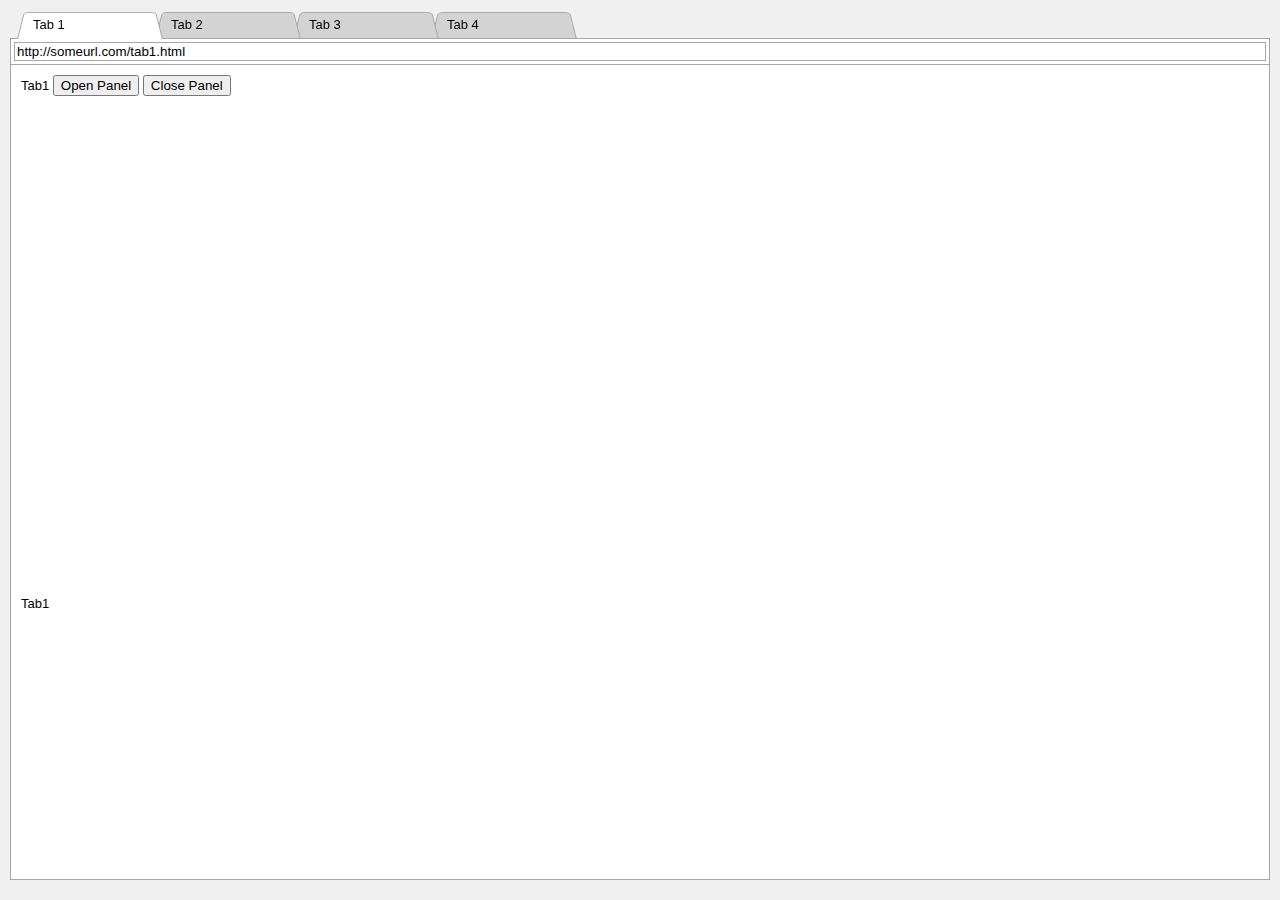
==== index.html @ 12de79a3 "initial commit" ====
<!DOCTYPE html>
<html>
    <head>
        <title>TODO supply a title</title>
        <meta charset="UTF-8">
        <meta name="viewport" content="width=device-width, initial-scale=1.0">
        <link href="browser.css" rel="stylesheet" type="text/css"/>
        <link href="panel.css" rel="stylesheet" type="text/css"/>
    </head>
    <body>
        <div id="wrapper">
            <div id="tabs">
                <div data-url="tab1.html"><div class="tab-box"></div><div class="tab-label">Tab 1</div></div>
                <div data-url="tab2.html"><div class="tab-box"></div><div class="tab-label">Tab 2</div></div>
                <div data-url="tab3.html"><div class="tab-box"></div><div class="tab-label">Tab 3</div></div>
                <div data-url="tab4.html"><div class="tab-box"></div><div class="tab-label">Tab 4</div></div>
            </div>
            <div id="urlbar"><input type="text" value="https://someurl.com/tab1.html" id="url"></div>
            <div id="pages">
                <div>
                    <div>Tab1
                        <button data-show-panel="{mode:'normal',url:'panel.html', bottom: 30, left: 20}">Open Panel</button>
                        <button data-close-panel>Close Panel</button>
                    </div>
                    <div class="spacer"></div><div>Tab1</div>
                    <div class="spacer"></div><div>Tab1</div>
                </div>
                <div>
                    <div>Tab2
                        <button data-show-panel="{mode:'compact',url:'panel_compact.html', top: 150, left: 60}">Open Panel</button>
                        <button data-close-panel>Close Panel</button>
                    </div>
                    <div class="spacer"></div><div>Tab2</div>
                    <div class="spacer"></div><div>Tab2</div>
                </div>
                <div>
                    <div>Tab3
                        <button data-show-panel="{mode:'compact',url:'panel_compact.html', bottom: 40, left: 40, right: 40}">Open Panel</button>
                        <button data-close-panel>Close Panel</button>
                    </div>
                    <div class="spacer"></div><div>Tab3</div>
                    <div class="spacer"></div><div>Tab3</div>
                </div>
                <div>
                    <div>Tab4
                        <button data-show-panel="{mode:'normal',url:'panel.html', top: 100, bottom: 40, left: 40, right: 40}">Open Panel</button>
                        <button data-close-panel>Close Panel</button>
                    </div>
                    <div class="spacer"></div><div>Tab4</div>
                    <div class="spacer"></div><div>Tab4</div>
                </div>
            </div>
        </div>
        <script src="browser.js" type="text/javascript"></script>
        <script src="panelAction.js"></script>
    </body>
</html>
---- browser.css ----
html,
body {
    margin: 0;
    padding: 0;
    background: #FBFBFB;
    font-family: "Open Sans", sans-serif;
    width: 100%;
    font-size: 13px;
    position: absolute;
    top: 0;
    bottom: 0;
    left: 0;
    right: 0;
}
body {
    background: #F0F0F0;
    padding: 0;
    box-sizing: border-box;
}
#urlbar {
    padding: 3px;
    background: white;
    border: 1px solid #A7A7A7;
    border-bottom: 0;
}
#urlbar input {
    width: 100%;
    box-sizing: border-box;
    border: 1px solid #A7A7A7;
}
#wrapper {
    height: 100%;
    padding: 10px;
    box-sizing: border-box;
    display: flex;
    flex-direction: column;
}
label >input:disabled+span {
    color: gray;
}
input[type=checkbox],
input[type=radio] {
    margin-right: 3px;
}
label > input[type=checkbox],
label > input[type=radio] {
    vertical-align: middle;
}
label > input[type=checkbox] + span,
label > input[type=radio] + span {
    vertical-align: middle;
}
#title {
    position: absolute;
    top: 12px;
    right: 15px;
    font-weight: bold;
    font-size: 15px;
}
#pages {
    flex-grow: 1;
    border: 1px solid #A7A7A7;
    padding: 10px;
    margin: 0 0 10px 0;
    min-height: 280px;
    background: white;
    position: relative;
}
#pages > div {
    position: absolute;
    top: 0;
    left: 0;
    right: 0;
    bottom: 0;
    overflow: auto;
    padding: 10px;
}
#pages > div:not(.active) {
    display: none;
}
#tabs {
    height: 28px;
    padding: 0 0 0 0;
    overflow: visible;
}

#tabs>div {
    position: relative;
    width: 160px;
    height: 28px;
    overflow: hidden;
    float: left;
    margin: 0 -22px 0 0;
    cursor: pointer;
    user-select: none;
    -moz-user-select: none;
}

.tab-box {
    height: 33px;
    background: lightgray;
    border-radius: 4px;
    border: 1px solid #A7A7A7;
    outline: 1px solid transparent;
    margin: 0 10px 0;
    -webkit-transform: perspective(100px) rotateX(20deg);
    -moz-transform: perspective(100px) rotateX(20deg);
    transform: perspective(100px) rotateX(20deg);
}

.tab-label {
    position: absolute;
    top: 7px;
    left: 23px;
}

#tabs>div:nth-child(1) {
    z-index: 3;
}
#tabs>div:nth-child(2) {
    z-index: 2;
}
#tabs>div:nth-child(3) {
    z-index: 1;
}
#tabs>div.active {
    z-index: 40;
    padding-bottom: 1px;
}

#tabs>div.active .tab-box {
    background: white;
}

.spacer {
    height: 500px;
}
---- panel.css ----
.panelActionWindow {
    display: flex;
    flex-direction: column;
    position: absolute;
    background: #F0F0F0;
    border: 1px solid #CECECE;
    border-radius: 3px;
    font-family: "Open Sans", sans-serif;
    font-size: 13px;
    z-index: 999999999;
    box-shadow: 0px 0px 7px 1px #c1c1c1;
}
.panelActionWindow iframe {
    width: 100%;
    height: 100%;
    border: 0;
}
.panelActionWindow > div:first-child {
    height: 24px;
    box-sizing: border-box;
    flex-grow: 0;
    flex-shrink: 0;
    display: flex;
    flex-direction: row;
    user-select: none;
}
.panelActionWindow.normal > div:first-child {
    border-bottom: 1px solid #CECECE;
}
.panelActionWindow.normal > div:last-child {
    flex-grow: 1;
    flex-shrink: 1;
}
.panelActionButton,
.panelActionIcon {
    margin: 4px;
    width: 16px;
    height: 16px;
}
.panelActionTitle {
    flex-grow: 1;
    line-height: 16px;
    margin: 4px;
    font-weight: bold;
    cursor: default;
}
.panelActionButton {
    line-height: 16px;
    text-align: center;
    border-radius: 3px;
    color: gray;
    font-weight: bold;
    cursor: pointer;
}
.panelActionButton:hover {
    background: gray;
    color: white;
}
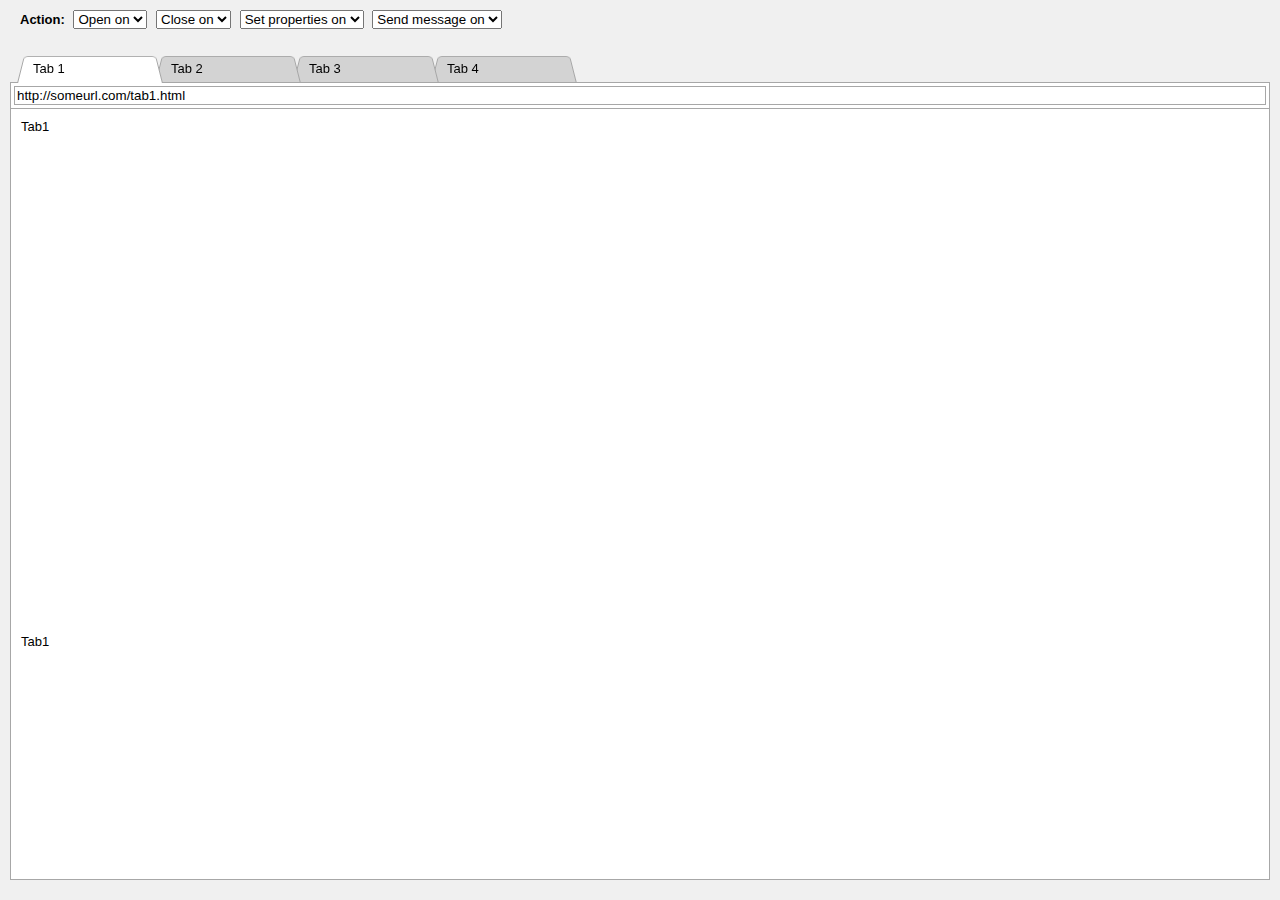
==== commit 745ee157: "more control to test stuff" ====
--- a/index.html
+++ b/index.html
@@ -5,10 +5,81 @@
         <meta charset="UTF-8">
         <meta name="viewport" content="width=device-width, initial-scale=1.0">
         <link href="browser.css" rel="stylesheet" type="text/css"/>
-        <link href="panel.css" rel="stylesheet" type="text/css"/>
+        <link href="panelAction.css" rel="stylesheet" type="text/css"/>
     </head>
     <body>
         <div id="wrapper">
+            <div id="controls">
+                <b>Action:</b>
+                <select data-action="open">
+                    <option value="">Open on</option>
+                    <optgroup label="Tabs">
+                        <option value="tab1">Tab 1</option>
+                        <option value="tab2">Tab 2</option>
+                        <option value="tab3">Tab 3</option>
+                        <option value="tab4">Tab 4</option>
+                    </optgroup>
+                </select>
+                <select data-action="close">
+                    <option value="">Close on</option>
+                    <optgroup label="Tabs">
+                        <option value="tab1">Tab 1</option>
+                        <option value="tab2">Tab 2</option>
+                        <option value="tab3">Tab 3</option>
+                        <option value="tab4">Tab 4</option>
+                    </optgroup>
+                </select>
+                <select data-action="update">
+                    <option value="">Set properties on</option>
+                    <optgroup label="Tabs">
+                        <option value="tab1">Tab 1</option>
+                        <option value="tab2">Tab 2</option>
+                        <option value="tab3">Tab 3</option>
+                        <option value="tab4">Tab 4</option>
+                    </optgroup>
+                </select>
+                <select data-action="message">
+                    <option value="">Send message on</option>
+                    <optgroup label="Tabs">
+                        <option value="tab1">Tab 1</option>
+                        <option value="tab2">Tab 2</option>
+                        <option value="tab3">Tab 3</option>
+                        <option value="tab4">Tab 4</option>
+                    </optgroup>
+                </select>
+                <span id="result_message"></span>
+            </div>
+            <div id="controlsOverlay">
+                <div>
+                    <b>Data/Options:</b>
+                    <span style="float: right;">
+                        <select id="control_presets">
+                            <option value="">Select a preset</option>
+                            <optgroup label="Open presets">
+                                <option value="{mode:'normal',url:'panel.html', bottom: 30, left: 20}">Normal Panel</option>
+                                <option value="{mode:'normal',url:'panel.html', top: 100, bottom: 40, left: 40, right: 40}">Large Normal Panel</option>
+                                <option value="{mode:'compact',url:'panel_compact.html', top: 150, left: 60}">Compact Panel</option>
+                                <option value="{mode:'compact',url:'panel_compact.html', bottom: 40, left: 40, right: 40}">Wide Compact Panel</option>
+                            </optgroup>
+                            <optgroup label="Set properties presets">
+                                <option value="{url:'panel2_compact.html'}">URL Change</option>
+                                <option value="{top: 100, bottom: 40, left: 40, right: 40, width: 100, height: 100}">Size Change</option>
+                                <option value="{mode:'normal'}">Mode Change</option>
+                            </optgroup>
+                            <optgroup label="Message presets">
+                                <option value="{foo: 'bar', bar 'foo'}">Message Foo Bar</option>
+                                <option value="{hello: 'world', pi: 3.14}">Message Hello World</option>
+                            </optgroup>
+                        </select>
+                    </span>
+                </div>
+                <textarea id="control_data">{
+    mode:'normal',
+    url:'panel.html',
+    bottom: 30,
+    left: 20
+}</textarea>
+            </div>
             <div id="tabs">
                 <div data-url="tab1.html"><div class="tab-box"></div><div class="tab-label">Tab 1</div></div>
                 <div data-url="tab2.html"><div class="tab-box"></div><div class="tab-label">Tab 2</div></div>
@@ -18,40 +89,29 @@
             <div id="urlbar"><input type="text" value="https://someurl.com/tab1.html" id="url"></div>
             <div id="pages">
                 <div>
-                    <div>Tab1
-                        <button data-show-panel="{mode:'normal',url:'panel.html', bottom: 30, left: 20}">Open Panel</button>
-                        <button data-close-panel>Close Panel</button>
-                    </div>
+                    <div>Tab1</div>
                     <div class="spacer"></div><div>Tab1</div>
                     <div class="spacer"></div><div>Tab1</div>
                 </div>
                 <div>
-                    <div>Tab2
-                        <button data-show-panel="{mode:'compact',url:'panel_compact.html', top: 150, left: 60}">Open Panel</button>
-                        <button data-close-panel>Close Panel</button>
-                    </div>
+                    <div>Tab2</div>
                     <div class="spacer"></div><div>Tab2</div>
                     <div class="spacer"></div><div>Tab2</div>
                 </div>
                 <div>
-                    <div>Tab3
-                        <button data-show-panel="{mode:'compact',url:'panel_compact.html', bottom: 40, left: 40, right: 40}">Open Panel</button>
-                        <button data-close-panel>Close Panel</button>
-                    </div>
+                    <div>Tab3</div>
                     <div class="spacer"></div><div>Tab3</div>
                     <div class="spacer"></div><div>Tab3</div>
                 </div>
                 <div>
-                    <div>Tab4
-                        <button data-show-panel="{mode:'normal',url:'panel.html', top: 100, bottom: 40, left: 40, right: 40}">Open Panel</button>
-                        <button data-close-panel>Close Panel</button>
-                    </div>
+                    <div>Tab4</div>
                     <div class="spacer"></div><div>Tab4</div>
                     <div class="spacer"></div><div>Tab4</div>
                 </div>
             </div>
         </div>
-        <script src="browser.js" type="text/javascript"></script>
+        <script src="browser.js"></script>
         <script src="panelAction.js"></script>
+        <script src="index.js"></script>
     </body>
 </html>
--- a/browser.css
+++ b/browser.css
@@ -135,3 +135,45 @@
 .spacer {
     height: 500px;
 }
+
+#controls {
+    padding: 0 0 10px 10px;
+    margin-bottom: 15px;
+}
+
+#controls select {
+    margin-left: 5px;
+}
+#controlsOverlay {
+    display: none;
+    position: absolute;
+    top: 37px;
+    left: 10px;
+    z-index: 999999999;
+    background: #F0F0F0;
+    border: 1px solid #A7A7A7;
+    border-top: 0;
+    padding: 10px;
+}
+#controls:hover ~ #controlsOverlay,
+#controlsOverlay:hover {
+    display: block;
+}
+
+#controlsOverlay > div {
+    margin-bottom: 10px;
+}
+
+#controlsOverlay > textarea {
+    width: 500px;
+    height: 200px;
+}
+.error {
+    color: #990000;
+}
+.success {
+    color: #339900;
+}
+#result_message {
+    margin-left: 5px;
+}
--- a/panelAction.css
+++ b/panelAction.css
@@ -0,0 +1,58 @@
+.panelActionWindow {
+    display: flex;
+    flex-direction: column;
+    position: absolute;
+    background: #F0F0F0;
+    border: 1px solid #CECECE;
+    border-radius: 3px;
+    font-family: "Open Sans", sans-serif;
+    font-size: 13px;
+    z-index: 999999998;
+    box-shadow: 0px 0px 7px 1px #c1c1c1;
+}
+.panelActionWindow iframe {
+    width: 100%;
+    height: 100%;
+    border: 0;
+}
+.panelActionWindow > div:first-child {
+    height: 24px;
+    box-sizing: border-box;
+    flex-grow: 0;
+    flex-shrink: 0;
+    display: flex;
+    flex-direction: row;
+    user-select: none;
+}
+.panelActionWindow.normal > div:first-child {
+    border-bottom: 1px solid #CECECE;
+}
+.panelActionWindow.normal > div:last-child {
+    flex-grow: 1;
+    flex-shrink: 1;
+}
+.panelActionButton,
+.panelActionIcon {
+    margin: 4px;
+    width: 16px;
+    height: 16px;
+}
+.panelActionTitle {
+    flex-grow: 1;
+    line-height: 16px;
+    margin: 4px;
+    font-weight: bold;
+    cursor: default;
+}
+.panelActionButton {
+    line-height: 16px;
+    text-align: center;
+    border-radius: 3px;
+    color: gray;
+    font-weight: bold;
+    cursor: pointer;
+}
+.panelActionButton:hover {
+    background: gray;
+    color: white;
+}
